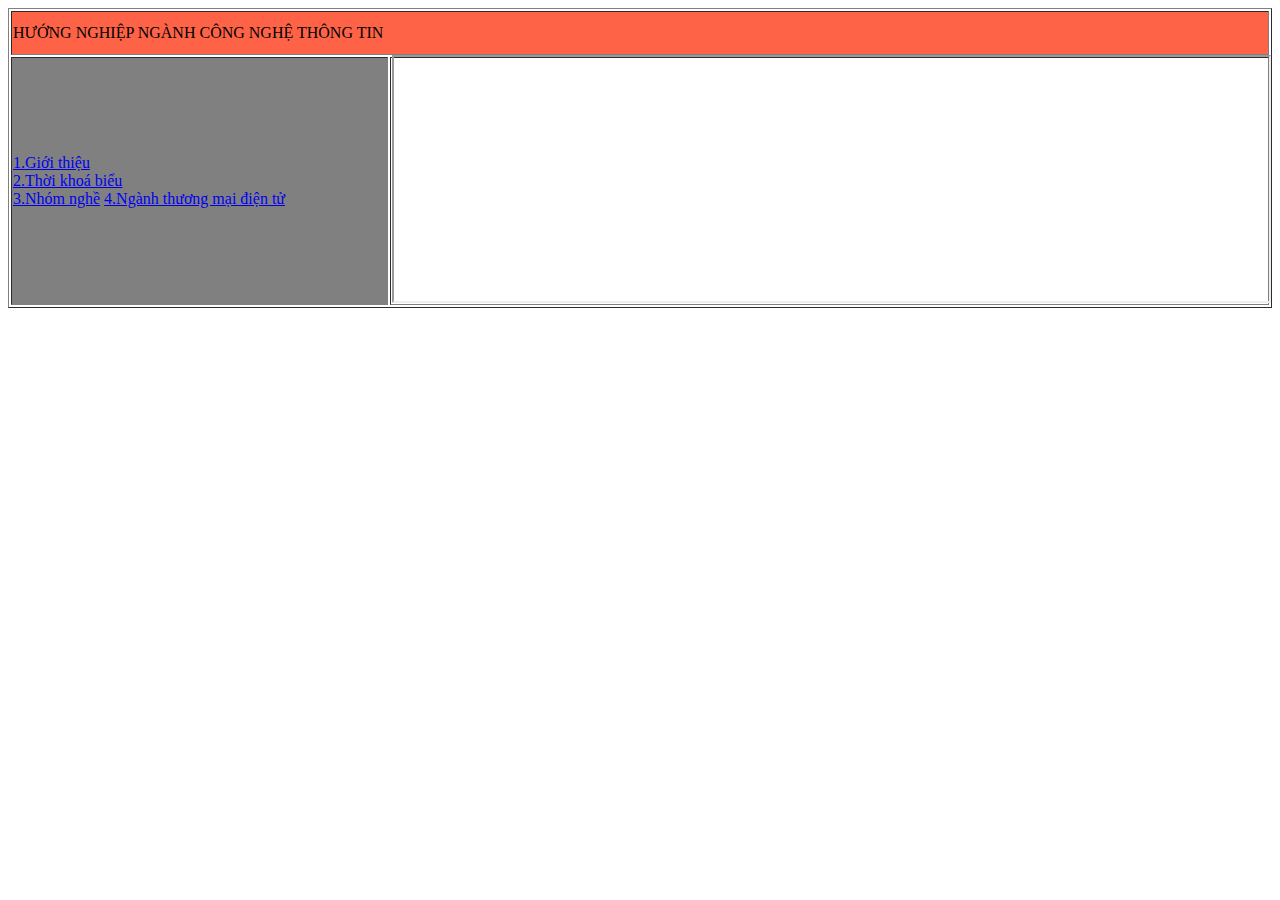
==== home.html @ d34c87af "Rename index.html to home.html" ====
<!DOCTYPE html>
<html>

<head>
  <meta charset="utf-8">
  <meta name="viewport" content="width=device-width">
  <title>BÀI TẬP TIN HỌC 12</title>
  <link href="style.css" rel="stylesheet" type="text/css" />
</head>

<body>
  <table border="1" width="100%" height="300px">
    <tr>
      <td colspan="2" height="40px" bgcolor="Tomato">
        HƯỚNG NGHIỆP NGÀNH CÔNG NGHỆ THÔNG TIN
      </td>
    </tr>
    <tr>
      <td width="30%" bgcolor="gray">
        <a href=" Contents/gioithieu.html" target="noidung"> 1.Giới thiệu</a> <br>
        <a href=" Contents/thoikhoabieu.html" target="noidung"> 2.Thời khoá biểu</a>
      <br>
        <a href=" Contents/huongnghiep.html" target="noidung"> 3.Nhóm nghề</a>
       <a href=" Contents/AI.html" target="noidung"> 4.Ngành thương mại điện tử</a>
        
      </td>
      <td>
        <iframe name="noidung" width="100%" height="100%"></iframe>
      </td>
    </tr>
  </table>

  </p>
  <script src="script.js"></script>
</body>

</html>
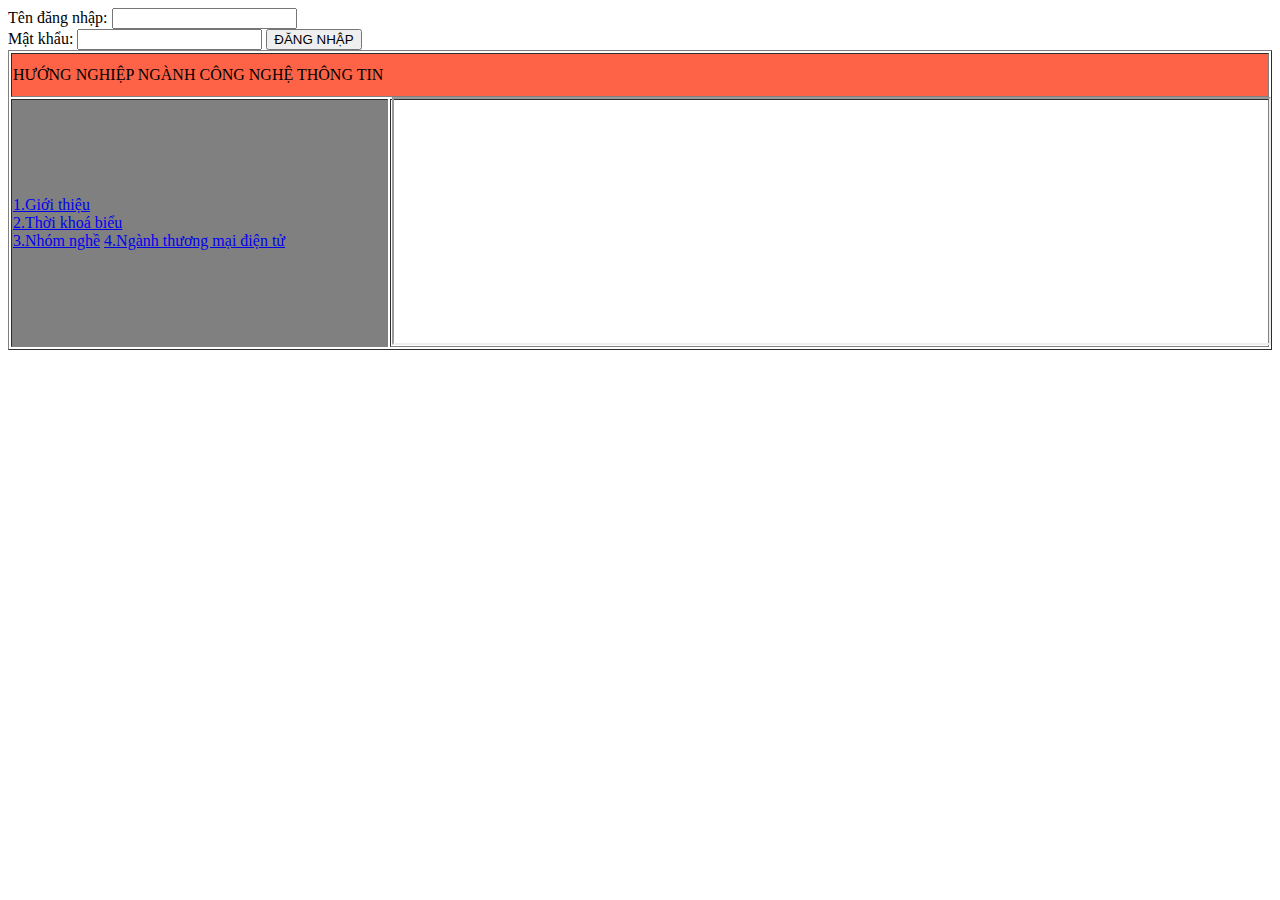
==== commit f722a0a2: "Update home.html" ====
--- a/home.html
+++ b/home.html
@@ -7,7 +7,16 @@
   <title>BÀI TẬP TIN HỌC 12</title>
   <link href="style.css" rel="stylesheet" type="text/css" />
 </head>
-
+<body>
+  <form>
+    <label> Tên đăng nhập:</label>
+    <input type="text" id="username" name="username"> <br>
+    <label> Mật khẩu:</label>
+    <input type="password" id="tự đặt" name="tự đặt">
+    <button type="submit" id="ok" name="ok" onclick=login()> ĐĂNG NHẬP </button>
+  </form>
+  <script src="script.js"> </script>
+</body>
 <body>
   <table border="1" width="100%" height="300px">
     <tr>
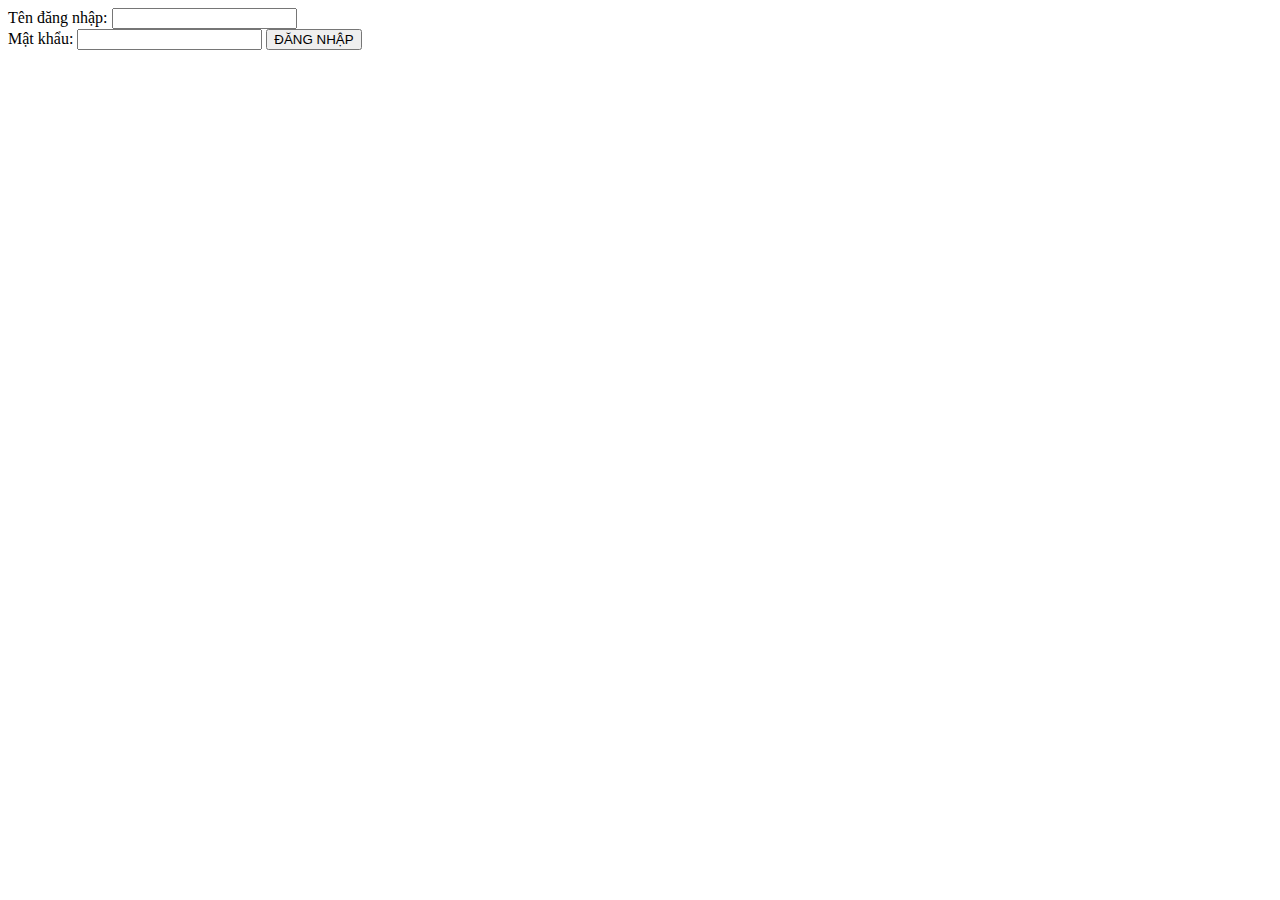
==== commit 2f79d238: "Update and rename hom.html to home.html" ====
--- a/home.html
+++ b/home.html
@@ -17,30 +17,4 @@
   </form>
   <script src="script.js"> </script>
 </body>
-<body>
-  <table border="1" width="100%" height="300px">
-    <tr>
-      <td colspan="2" height="40px" bgcolor="Tomato">
-        HƯỚNG NGHIỆP NGÀNH CÔNG NGHỆ THÔNG TIN
-      </td>
-    </tr>
-    <tr>
-      <td width="30%" bgcolor="gray">
-        <a href=" Contents/gioithieu.html" target="noidung"> 1.Giới thiệu</a> <br>
-        <a href=" Contents/thoikhoabieu.html" target="noidung"> 2.Thời khoá biểu</a>
-      <br>
-        <a href=" Contents/huongnghiep.html" target="noidung"> 3.Nhóm nghề</a>
-       <a href=" Contents/AI.html" target="noidung"> 4.Ngành thương mại điện tử</a>
-        
-      </td>
-      <td>
-        <iframe name="noidung" width="100%" height="100%"></iframe>
-      </td>
-    </tr>
-  </table>
-
-  </p>
-  <script src="script.js"></script>
-</body>
-
 </html>
